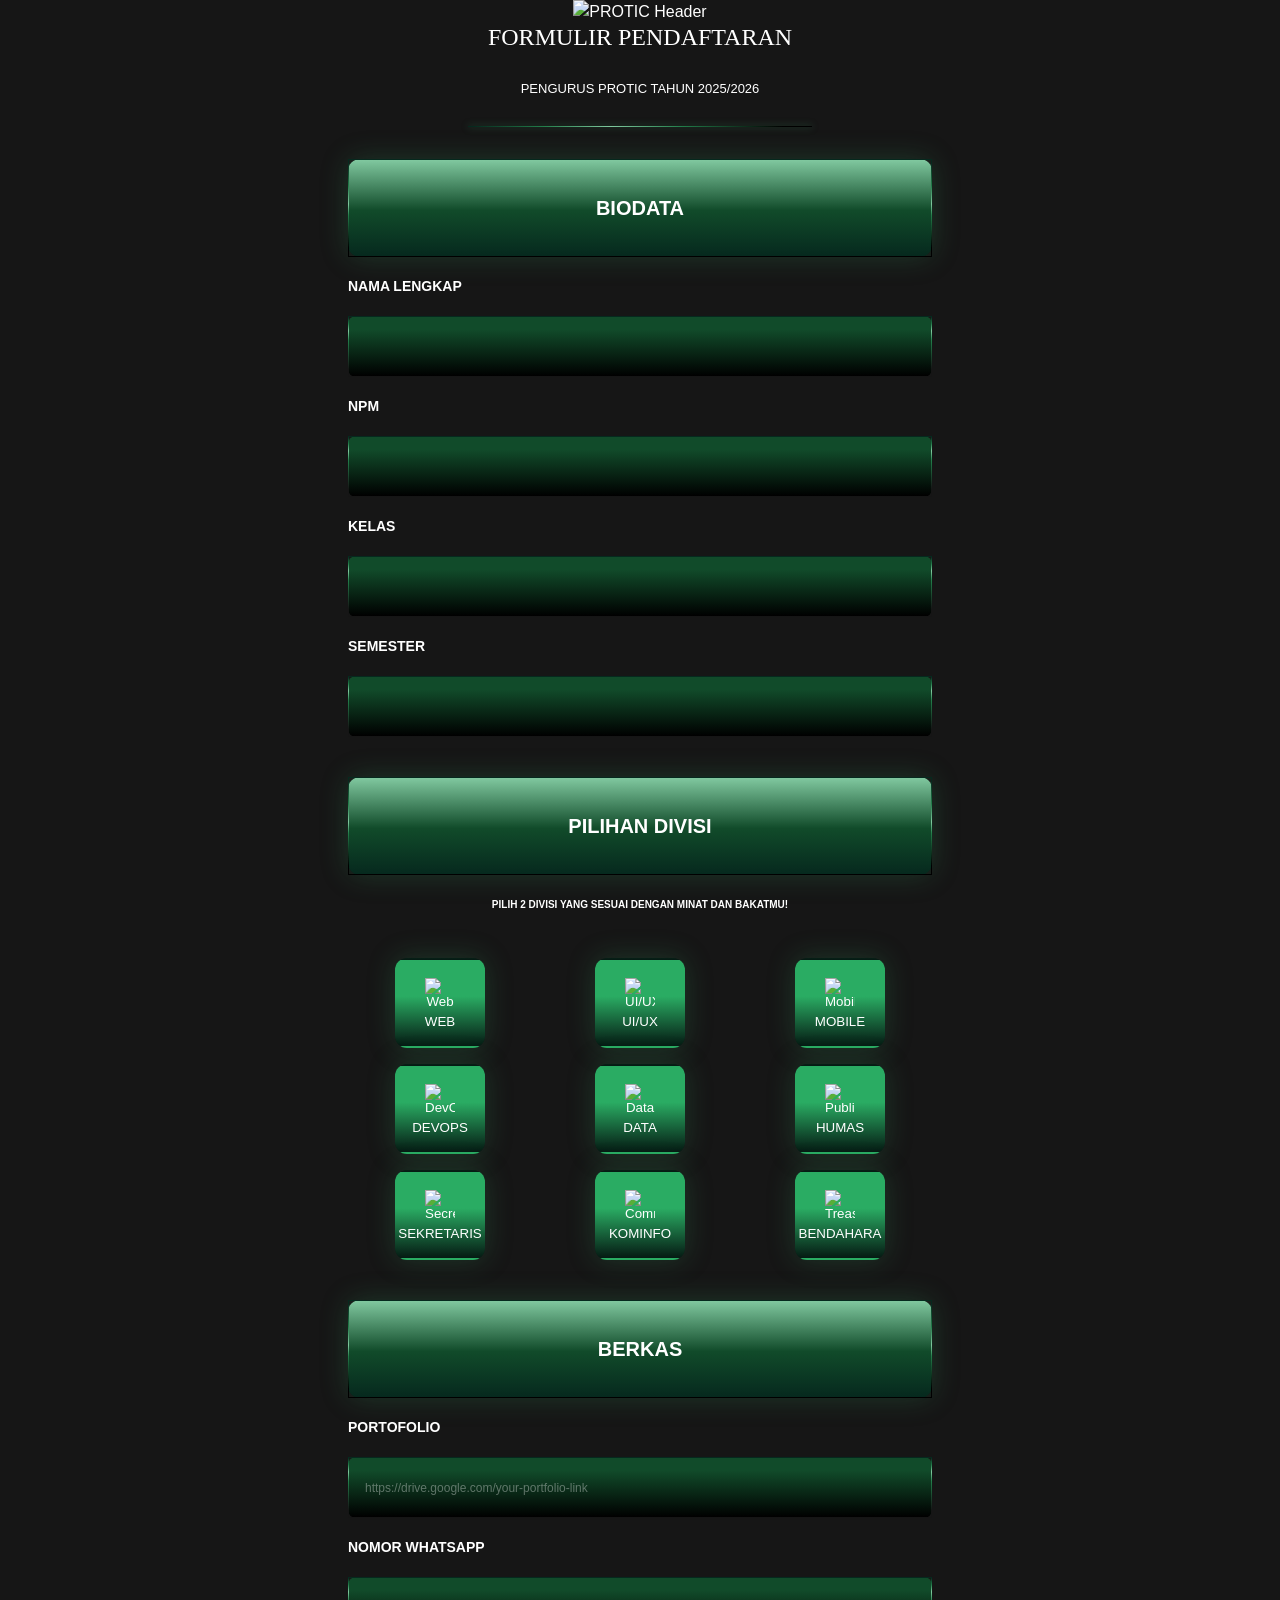
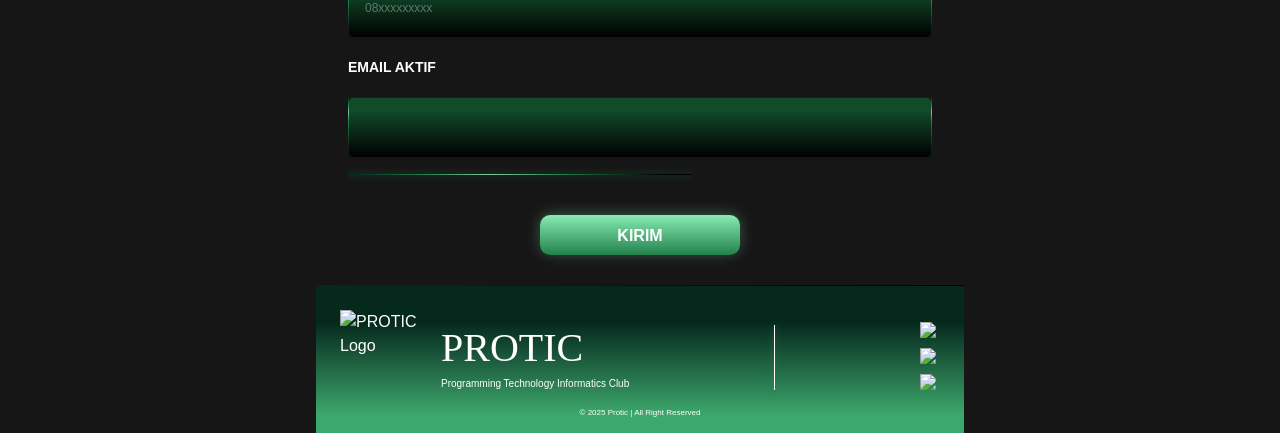
==== form.html @ 10210034 "finally" ====
<!DOCTYPE html>
<html lang="id">
  <head>
    <meta charset="UTF-8" />
    <meta name="viewport" content="width=device-width, initial-scale=1.0" />
    <title>PROTIC - Formulir Pendaftaran</title>
    <link rel="stylesheet" href="form.css" />
  </head>
  <body>
    <section class="registration-section">
      <header class="header">
        <img src="img/header.png" alt="PROTIC Header" class="header-image" />
      </header>

      <div class="form-title-section">
        <h2 class="form-title">FORMULIR PENDAFTARAN</h2>
        <p class="form-subtitle">Pengurus Protic tahun 2025/2026</p>
        <div class="form-divider"></div>
      </div>

      <form id="registrationForm" class="registration-form">
        <!-- BIODATA -->
        <div class="form-section">
          <div class="section-header">
            <h3 class="section-title">BIODATA</h3>
          </div>

          <div class="form-group">
            <label for="fullname" class="form-label">Nama Lengkap</label>
            <input type="text" id="fullname" name="fullname" class="form-input" required />
          </div>

          <div class="form-group">
            <label for="npm" class="form-label">NPM</label>
            <input type="number" id="npm" name="npm" class="form-input" required />
          </div>

          <div class="form-group">
            <label for="class" class="form-label">Kelas</label>
            <input type="number" id="class" name="class" class="form-input" required />
          </div>

          <div class="form-group">
            <label for="semester" class="form-label">Semester</label>
            <input type="number" id="semester" name="semester" class="form-input" required />
          </div>
        </div>

        <!-- PILIHAN DIVISI -->
        <div class="form-section">
          <div class="section-header">
            <h3 class="section-title">PILIHAN DIVISI</h3>
          </div>
          <p class="division-instruction">Pilih 2 Divisi yang sesuai dengan minat dan bakatmu!</p>

          <div class="division-grid">
            <button type="button" class="division-btn" data-division="WEB">
              <img src="https://codia-f2c.s3.us-west-1.amazonaws.com/image/2025-09-08/5uFCUuNzBu.svg" alt="Web Icon" />
              WEB
            </button>
            <button type="button" class="division-btn" data-division="UI/UX">
              <img src="https://codia-f2c.s3.us-west-1.amazonaws.com/image/2025-09-08/7jzX0UbUKY.svg" alt="UI/UX Icon" />
              UI/UX
            </button>
            <button type="button" class="division-btn" data-division="MOBILE">
              <img src="https://codia-f2c.s3.us-west-1.amazonaws.com/image/2025-09-08/jCEeAU9sNZ.svg" alt="Mobile Icon" />
              MOBILE
            </button>
            <button type="button" class="division-btn" data-division="DEVOPS">
              <img src="https://codia-f2c.s3.us-west-1.amazonaws.com/image/2025-09-08/ujreGDnSPE.svg" alt="DevOps Icon" />
              DEVOPS
            </button>
            <button type="button" class="division-btn" data-division="DATA">
              <img src="https://codia-f2c.s3.us-west-1.amazonaws.com/image/2025-09-08/94xnGqyXME.svg" alt="Data Icon" />
              DATA
            </button>
            <button type="button" class="division-btn" data-division="HUMAS">
              <img src="https://codia-f2c.s3.us-west-1.amazonaws.com/image/2025-09-08/uTAsOaWFyH.svg" alt="Public Relations Icon" />
              HUMAS
            </button>
            <button type="button" class="division-btn" data-division="SEKRETARIS">
              <img src="https://codia-f2c.s3.us-west-1.amazonaws.com/image/2025-09-08/Jew6vrLeY4.svg" alt="Secretary Icon" />
              SEKRETARIS
            </button>
            <button type="button" class="division-btn" data-division="KOMINFO">
              <img src="https://codia-f2c.s3.us-west-1.amazonaws.com/image/2025-09-08/0ZZbPizbCo.svg" alt="Communication Icon" />
              KOMINFO
            </button>
            <button type="button" class="division-btn" data-division="BENDAHARA">
              <img src="https://codia-f2c.s3.us-west-1.amazonaws.com/image/2025-09-08/VdxTPUnedF.svg" alt="Treasurer Icon" />
              BENDAHARA
            </button>
          </div>
        </div>

        <!-- BERKAS -->
        <div class="form-section">
          <div class="section-header">
            <h3 class="section-title">BERKAS</h3>
          </div>

          <div class="form-group">
            <label for="portfolio" class="form-label">Portofolio</label>
            <input
              type="url"
              id="portfolio"
              name="portfolio"
              class="form-input"
              placeholder="https://drive.google.com/your-portfolio-link"
            />
          </div>

          <div class="form-group">
            <label for="whatsapp" class="form-label">Nomor Whatsapp</label>
            <input
              type="number"
              id="whatsapp"
              name="whatsapp"
              class="form-input"
              placeholder="08xxxxxxxxx"
              required
            />
          </div>

          <div class="form-group">
            <label for="email" class="form-label">Email Aktif</label>
            <input type="email" id="email" name="email" class="form-input" required />
          </div>

          <div class="form-divider"></div>

          <button type="submit" id="submitBtn" class="submit-btn">
            <span id="btnText">Kirim</span>
            <span id="btnLoading" class="hidden">
              <svg
                class="spinner"
                xmlns="http://www.w3.org/2000/svg"
                fill="none"
                viewBox="0 0 24 24"
              >
                <circle
                  class="path"
                  cx="12"
                  cy="12"
                  r="10"
                  stroke="currentColor"
                  stroke-width="4"
                ></circle>
                <path
                  fill="currentColor"
                  d="M4 12a8 8 0 018-8V0C5.373 0 
                    0 5.373 0 12h4zm2 5.291A7.962 
                    7.962 0 014 12H0c0 3.042 1.135 
                    5.824 3 7.938l3-2.647z"
                ></path>
              </svg>
              Memproses...
            </span>
          </button>
        </div>
      </form>

      <footer class="footer">
        <div class="footer-content">
          <div class="footer-main">
            <div class="footer-logo">
              <img src="https://codia-f2c.s3.us-west-1.amazonaws.com/image/2025-09-08/pOR1YyEsWN.png" alt="PROTIC Logo" />
            </div>
            <div class="footer-text">
              <h3 class="footer-title">PROTIC</h3>
              <p class="footer-subtitle">Programming Technology Informatics Club</p>
            </div>
          </div>
          <div class="footer-divider"></div>
          <div class="footer-social">
            <a href="#" aria-label="Instagram" class="social-link">
              <img src="https://codia-f2c.s3.us-west-1.amazonaws.com/image/2025-09-08/Qo58fybJYO.svg" alt="Instagram" />
            </a>
            <a href="#" aria-label="Facebook" class="social-link">
              <img src="https://codia-f2c.s3.us-west-1.amazonaws.com/image/2025-09-08/yXf9Fjhke2.svg" alt="Facebook" />
            </a>
            <a href="#" aria-label="Twitter" class="social-link">
              <img src="https://codia-f2c.s3.us-west-1.amazonaws.com/image/2025-09-08/9QMxDqPuf8.svg" alt="Twitter" />
            </a>
          </div>
        </div>
        <p class="footer-copyright">© 2025 Protic | All Right Reserved</p>
      </footer>
    </section>

    <!-- SCRIPT -->
    <script>
      const scriptURL =
        'https://script.google.com/macros/s/AKfycbxPXP-SG8DzCrO-xe-j-eVgPndQYLILmJJl53G2R8bnclthyJ7pR0N65qgjhry-3yPNOg/exec'
      const form = document.getElementById('registrationForm')

      let selectedDivisions = []

      document.querySelectorAll('.division-btn').forEach((btn) => {
        btn.addEventListener('click', () => {
          const division = btn.dataset.division

          if (selectedDivisions.includes(division)) {
            // batalin pilihan
            selectedDivisions = selectedDivisions.filter((d) => d !== division)
            btn.classList.remove('active')
          } else {
            if (selectedDivisions.length < 2) {
              selectedDivisions.push(division)
              btn.classList.add('active')
            } else {
              alert('Kamu hanya boleh memilih 2 divisi!')
            }
          }
        })
      })

      form.addEventListener('submit', (e) => {
  e.preventDefault();

  if (selectedDivisions.length !== 2) {
    alert('Harap pilih tepat 2 divisi!');
    return;
  }

  const formData = {
    fullname: form.fullname.value,
    npm: form.npm.value,
    class: form.class.value,
    semester: form.semester.value,
    division1: selectedDivisions[0],
    division2: selectedDivisions[1],
    portfolio: form.portfolio.value,
    whatsapp: form.whatsapp.value,
    email: form.email.value,
  };

  setLoading(true); // aktifkan loading

  fetch(scriptURL, {
    method: 'POST',
    body: JSON.stringify(formData),
  })
    .then((res) => res.json())
    .then((data) => {
      window.location.href = 'thankyou.html';
    })
    .catch((err) => {
      console.error('Error!', err.message);
      alert('Terjadi kesalahan, coba lagi!');
    })
    .finally(() => {
      setLoading(false); // matikan loading kalau gagal
    });
});

      const submitBtn = document.getElementById("submitBtn");
      const btnText = document.getElementById("btnText");
      const btnLoading = document.getElementById("btnLoading");

      function setLoading(loading) {
        if (loading) {
          submitBtn.disabled = true;
          btnText.classList.add("hidden");
          btnLoading.classList.remove("hidden");
        } else {
          submitBtn.disabled = false;
          btnText.classList.remove("hidden");
          btnLoading.classList.add("hidden");
        }
      }

    </script>
  </body>
</html>
---- form.css ----
/*
===========================================
PROTIC Landing Page Styles (Revised)
Colors:
  Primary: #3BAE6D, #49D185, #87EBB3
  Dark Green: #06291E, #114B2A, #227D4A
  Background: #161616, #444444
  Text: #FFFFFF

Grid Width: 412px (mobile-first)
Fonts: Poppins (base), Dungeon (headings)
===========================================
*/

/* === RESET === */
* {
  margin: 0;
  padding: 0;
  box-sizing: border-box;
}

/* === VARIABLES === */
:root {
  /* Colors */
  --primary-green: #3BAE6D;
  --light-green: #49D185;
  --lighter-green: #87EBB3;
  --accent-green: #80C89F;
  --dark-green: #06291E;
  --medium-dark-green: #114B2A;
  --medium-green: #227D4A;
  --darker-green: #051A13;
  --background-dark: #161616;
  --background-darker: #444444;
  --text-white: #FFFFFF;
  --text-gray: rgba(255, 255, 255, 0.35);
  --black: #000000;

  /* Font Sizes */
  --font-xs: 7px;
  --font-sm: 8px;
  --font-md: 10px;
  --font-base: 11px;
  --font-lg: 12px;
  --font-xl: 13px;
  --font-2xl: 14px;
  --font-3xl: 15px;
  --font-4xl: 20px;
  --font-5xl: 24px;
  --font-6xl: 40px;

  /* Spacing */
  --spacing-xs: 6px;
  --spacing-sm: 8px;
  --spacing-md: 12px;
  --spacing-lg: 16px;
  --spacing-xl: 18px;
  --spacing-2xl: 24px;
  --spacing-3xl: 32px;
  --spacing-4xl: 40px;
  --spacing-5xl: 48px;

  /* Radius */
  --radius-sm: 6px;
  --radius-md: 8px;
  --radius-lg: 12px;
  --radius-xl: 60px;
  --radius-full: 137px;

  /* Shadows */
  --shadow-green: 0px 0px 27.3px rgba(48, 126, 82, 0.33);
  --shadow-green-strong: 0px 0px 27.3px rgba(48, 126, 82, 0.43);
  --shadow-hero: 0px 6px 69.3px rgba(3, 56, 26, 0.52),
                 0px 1px 16.7px rgba(255, 255, 255, 0.15);
  --shadow-button: 0px -1px 13.6px rgba(108, 184, 141, 0.43);
  --shadow-glow: 0px 0px 7.6px rgba(48, 126, 82, 1);
}

/* === BASE === */
body {
  font-family: "Poppins", sans-serif;
  background-color: var(--background-dark);
  color: var(--text-white);
  line-height: 1.5;
  max-width: 648px;
  margin: 0 auto;      
  display: block;     
}

a {
  text-decoration: none;
  color: inherit;
}

img {
  max-width: 100%;
  display: block;
}

.container {
  width: 100%;
  max-width: 412px;
  margin: 0 auto;
  padding: 0 var(--spacing-md);
}

/* Header Baru */
.header {
  display: flex;              /* aktifkan flexbox */
  justify-content: center;    /* center horizontal */
  align-items: center;        /* center vertical */
  width: 100%;
  height: 100%;              
  margin-top: 0;
  border: none;
  box-shadow: none;
  background: none;           /* pastikan tidak ada background dobel */
}

.header-image {
  max-width: 100%;   /* biar responsif */
  height: auto;
  display: block;
}

  /* Registration Section Specifics */
  .reg-footer {
  margin-top: var(--spacing-5xl);
  }
  
  .form-title-section {
  padding: 0 var(--spacing-2xl);
  display: flex;
  flex-direction: column;
  align-items: center;
  gap: var(--spacing-2xl);
  margin-bottom: var(--spacing-3xl);
  z-index: 1;
  }
  
  .form-title {
  font-family: 'Dungeon', serif;
  font-size: var(--font-5xl);
  font-weight: 400;
  line-height: 27px;
  text-transform: uppercase;
  text-align: center;
  }
  
  .form-subtitle {
  font-size: var(--font-xl);
  font-weight: 400;
  line-height: 27px;
  text-transform: uppercase;
  text-align: center;
  }
  
  .form-divider {
  width: 344px;
  height: 1px;
  background: linear-gradient(90deg, var(--dark-green) 1.44%, var(--medium-green) 21.84%, var(--accent-green) 41.50%, var(--medium-green) 62.27%, var(--black) 91.61%);
  box-shadow: var(--shadow-glow);
  }
  
  .registration-form {
  padding: 0 var(--spacing-3xl);
  display: flex;
  flex-direction: column;
  gap: var(--spacing-4xl);
  z-index: 1;
  }
  
  .form-section {
  display: flex;
  flex-direction: column;
  gap: var(--spacing-lg);
  }
  
  .section-header {
  background: linear-gradient(180deg, var(--accent-green) 0%, var(--medium-dark-green) 52.40%, var(--dark-green) 100%);
  border: 1px solid;
  border-image: linear-gradient(180deg, var(--dark-green) 3.58%, var(--medium-green) 27.28%, var(--accent-green) 45.91%, var(--medium-green) 57.31%, var(--black) 90.67%) 1;
  border-radius: var(--radius-lg);
  box-shadow: var(--shadow-green);
  padding: var(--spacing-3xl) var(--spacing-sm);
  display: flex;
  align-items: center;
  justify-content: center;
  }
  
  .section-title {
  font-size: var(--font-4xl);
  font-weight: 600;
  line-height: 32px;
  text-align: center;
  }
  
  .form-group {
  display: flex;
  flex-direction: column;
  gap: var(--spacing-lg);
  }
  
  .form-label {
  font-size: var(--font-2xl);
  font-weight: 600;
  line-height: 27px;
  text-transform: uppercase;
  }
  
  .form-input {
  width: 100%;
  height: 61px;
  background: linear-gradient(180deg, var(--medium-dark-green) 21.15%, var(--black) 100%);
  border: 1px solid;
  border-image: linear-gradient(180deg, var(--dark-green) 1.44%, var(--medium-green) 12.75%, var(--accent-green) 24.43%, var(--medium-green) 39.47%, #151515 87.33%) 1;
  border-radius: var(--radius-md);
  padding: var(--spacing-lg);
  color: var(--text-white);
  font-family: 'Poppins', sans-serif;
  font-size: var(--font-lg);
  font-weight: 300;
  line-height: 27px;
  }
  
  .form-input::placeholder {
  color: var(--text-gray);
  }
  
  .form-input:focus {
  outline: 2px solid var(--accent-green);
  outline-offset: 2px;
  }
  
/* Division Selection (FINAL REVISED) */
.division-instruction {
  font-size: var(--font-md);
  font-weight: 600;
  line-height: 27px;
  text-transform: uppercase;
  text-align: center;
  margin-bottom: var(--spacing-2xl);
}

.division-grid {
  display: grid; /* Menggunakan Grid Layout */
  grid-template-columns: repeat(3, 1fr); /* Membuat 3 kolom sama lebar */
  gap: var(--spacing-lg, 16px); /* Memberi jarak konsisten antar kartu */
  justify-items: center; /* Memastikan kartu berada di tengah kolomnya */
}

/* Tombol Divisi */
.division-btn {
  width: 90px; 
  height: 90px;
  background: linear-gradient(180deg, #2aac63 42.31%, var(--darker-green) 100%);
  border: 1px solid;
  border-image: linear-gradient(
    180deg,
    var(--dark-green) 3.58%,
    var(--medium-green) 27.28%,
    var(--accent-green) 45.91%,
    var(--medium-green) 57.31%,
    var(--black) 90.67%
  ) 1;
  border-radius: var(--radius-lg);
  box-shadow: var(--shadow-green);
  display: flex;
  flex-direction: column;
  align-items: center;
  justify-content: center;
  gap: var(--spacing-xs);
  cursor: pointer;
  transition: all 0.3s ease;
  color: var(--text-white);
  font-family: "Poppins", sans-serif;
}

/* Hover tombol biasa */
.division-btn:hover {
  transform: translateY(-4px); 
  box-shadow: var(--shadow-green-strong, 0px 0px 27.3px rgba(48, 126, 82, 0.43));
}

/* Fokus */
.division-btn:focus {
  outline-offset: 1px;
}

/* Tombol terpilih */
.division-btn.selected {
  background: linear-gradient(
    180deg,
    var(--accent-green) 42.31%,
    var(--medium-dark-green) 100%
  );
  border-color: var(--accent-green);
  transform: translateY(-2px); /* fix, tidak membesar */
  box-shadow: var(--shadow-green-strong, 0px 0px 27.3px rgba(48, 126, 82, 0.43));
}

/* Jika tombol terpilih di-hover, tetap sama */
.division-btn.selected:hover {
  transform: translateY(-2px); /* tetap stabil */
  box-shadow: var(--shadow-green-strong, 0px 0px 27.3px rgba(48, 126, 82, 0.43));
}

/* Icon di tombol */
.division-btn img {
  width: 30px;
  height: 30px;
}

/* Teks utama */
.division-btn span {
  font-size: var(--font-lg);
  font-weight: 600;
  line-height: 19.2px;
  text-transform: uppercase;
  text-align: center;
}

/* Teks kecil */
.division-btn .small-text {
  font-size: var(--font-sm);
  line-height: 12.8px;
}

  
  /* File Upload */
  .file-upload {
  width: 100%;
  height: 177px;
  background: linear-gradient(180deg, var(--medium-dark-green) 21.15%, var(--black) 100%);
  border: 1px solid;
  border-image: linear-gradient(180deg, var(--dark-green) 1.44%, var(--medium-green) 12.75%, var(--accent-green) 24.43%, var(--medium-green) 39.47%, #151515 87.33%) 1;
  border-radius: var(--radius-md);
  display: flex;
  flex-direction: column;
  align-items: center;
  justify-content: center;
  gap: var(--spacing-md);
  }
  
  .upload-icon img {
  width: 60px;
  height: 60px;
  }
  
  .upload-btn {
  width: 118px;
  height: 35px;
  background: linear-gradient(180deg, #69EEA3 21.15%, #010806 100%);
  border: 1px solid;
  border-image: linear-gradient(180deg, var(--dark-green) 1.44%, var(--medium-green) 12.75%, var(--accent-green) 24.43%, var(--medium-green) 39.47%, #151515 87.33%) 1;
  border-radius: var(--radius-md);
  color: var(--text-white);
  font-family: 'Poppins', sans-serif;
  font-size: var(--font-2xl);
  font-weight: 600;
  line-height: 27px;
  text-transform: uppercase;
  cursor: pointer;
  transition: all 0.3s ease;
  }
  
  .upload-btn:hover {
  transform: translateY(-1px);
  }
  
  .upload-btn:focus {
  outline: 2px solid var(--accent-green);
  outline-offset: 2px;
  }
  
  .file-info {
  font-size: var(--font-sm);
  font-weight: 400;
  line-height: 27px;
  text-transform: uppercase;
  text-align: center;
  color: var(--text-white);
  }
  
  /* Submit Button */
  .submit-btn {
  width: 148px;
  height: 40px;
  border-radius: var(--radius-xl);
  background: linear-gradient(180deg, var(--lighter-green) 0%, #23824C 100%);
  border: 1px solid;
  border-image: linear-gradient(180deg, var(--dark-green) 1.44%, var(--medium-green) 21.84%, var(--accent-green) 41.50%, var(--medium-green) 62.27%, var(--black) 91.61%) 1;
  box-shadow: var(--shadow-button);
  color: var(--text-white);
  font-family: 'Poppins', sans-serif;
  font-size: var(--font-5xl);
  font-weight: 600;
  line-height: 27px;
  text-transform: uppercase;
  cursor: pointer;
  transition: all 0.3s ease;
  align-self: center;
  margin-top: var(--spacing-2xl);
  margin-bottom: 30px;
  }
  
  .submit-btn:hover {
  transform: translateY(-2px);
  box-shadow: var(--shadow-button), 0px 4px 8px rgba(0, 0, 0, 0.2);
  }
  
  .submit-btn:focus {
  outline: 2px solid var(--accent-green);
  outline-offset: 2px;
  }


/* === FOOTER === */
.footer {
  width: 100%; /* full viewport width */
  min-height: 147px;
  background: linear-gradient(180deg, var(--dark-green) 25%, #3DA86C 88%);
  border-top: 1px solid;
  border-image: linear-gradient(90deg, var(--dark-green), var(--black)) 1;
  padding: var(--spacing-2xl) var(--spacing-2xl) 8px;
  display: flex;
  flex-direction: column;
  justify-content: space-between;
  margin: 0; /* biar nempel ke viewport */
}


.footer-content {
  display: flex;
  justify-content: space-between;
  align-items: center;
  gap: var(--spacing-xl); /* tambah jarak antara text & sosmed */
}

.footer-main {
  display: flex;
  gap: var(--spacing-lg);
  align-items: center;
}

.footer-logo img {
  width: 85px;
  height: 95px;
}

.footer-text {
  flex: 1;
}

.footer-title {
  font-family: 'Dungeon', serif;
  font-size: var(--font-6xl);
  font-weight: 400;
  line-height: 45px;
  margin-bottom: var(--spacing-xs);
}

.footer-subtitle {
  font-size: var(--font-md);
  font-weight: 400;
  line-height: 15px;
}

.footer-divider {
  width: 1px;
  height: 65px;
  background: var(--text-white);
  box-shadow: var(--shadow-glow);
}

.footer-social {
  display: flex;
  flex-direction: column;
  gap: var(--spacing-xs);
}

.social-link img {
  width: 20px;
  height: 20px;
}

.footer-copyright {
  font-size: var(--font-sm);
  font-weight: 500;
  line-height: 16px;
  text-align: center;
  margin-top: auto;
  padding-bottom: 4px; /* biar nempel ke bawah */
}

/* === Division Button Active State === */
.division-btn {
  border: 2px solid transparent;
  border-radius: 12px;
  padding: 10px;
  transition: 0.3s ease;
}

.division-btn.active {
  border: 2px solid var(--primary-green); /* hijau tegas */
  /* background: linear-gradient(180deg, #2AAC63 2.31%, var(--darker-green) 80%, var(--darker-green) 60%, var(--darker-green) 50%); */
  background: linear-gradient(180deg, #2AAC63 , #06291E 80%);
  color: #fff;
  transform: scale(1);
  box-shadow: 0 0 12px rgba(59, 174, 109, 0.7);
}

.submit-btn {
  background: linear-gradient(180deg, var(--lighter-green) 0%, #23824C 100%);
  color: #fff;
  font-size: 16px;
  font-weight: 600;
  padding: 12px 24px;
  width: 200px ;
  border: none;
  border-radius: 10px;
  cursor: pointer;
  display: inline-flex;
  align-items: center;
  justify-content: center;
  gap: 8px;
  transition: all 0.25s ease;
}

.submit-btn:hover:not(:disabled) {
  transform: scale(1.03);}

.submit-btn:active:not(:disabled) {
  transform: scale(0.98);
}

.submit-btn:disabled {
  opacity: 0.75;
  cursor: not-allowed;
}

.hidden {
  display: none;
}

.spinner {
  height: 20px;
  width: 20px;
  margin-right: 6px;
  vertical-align: middle;
  animation: spin 1s linear infinite;
  display: inline-block;
}

@keyframes spin {
  to {
    transform: rotate(360deg);
  }
}
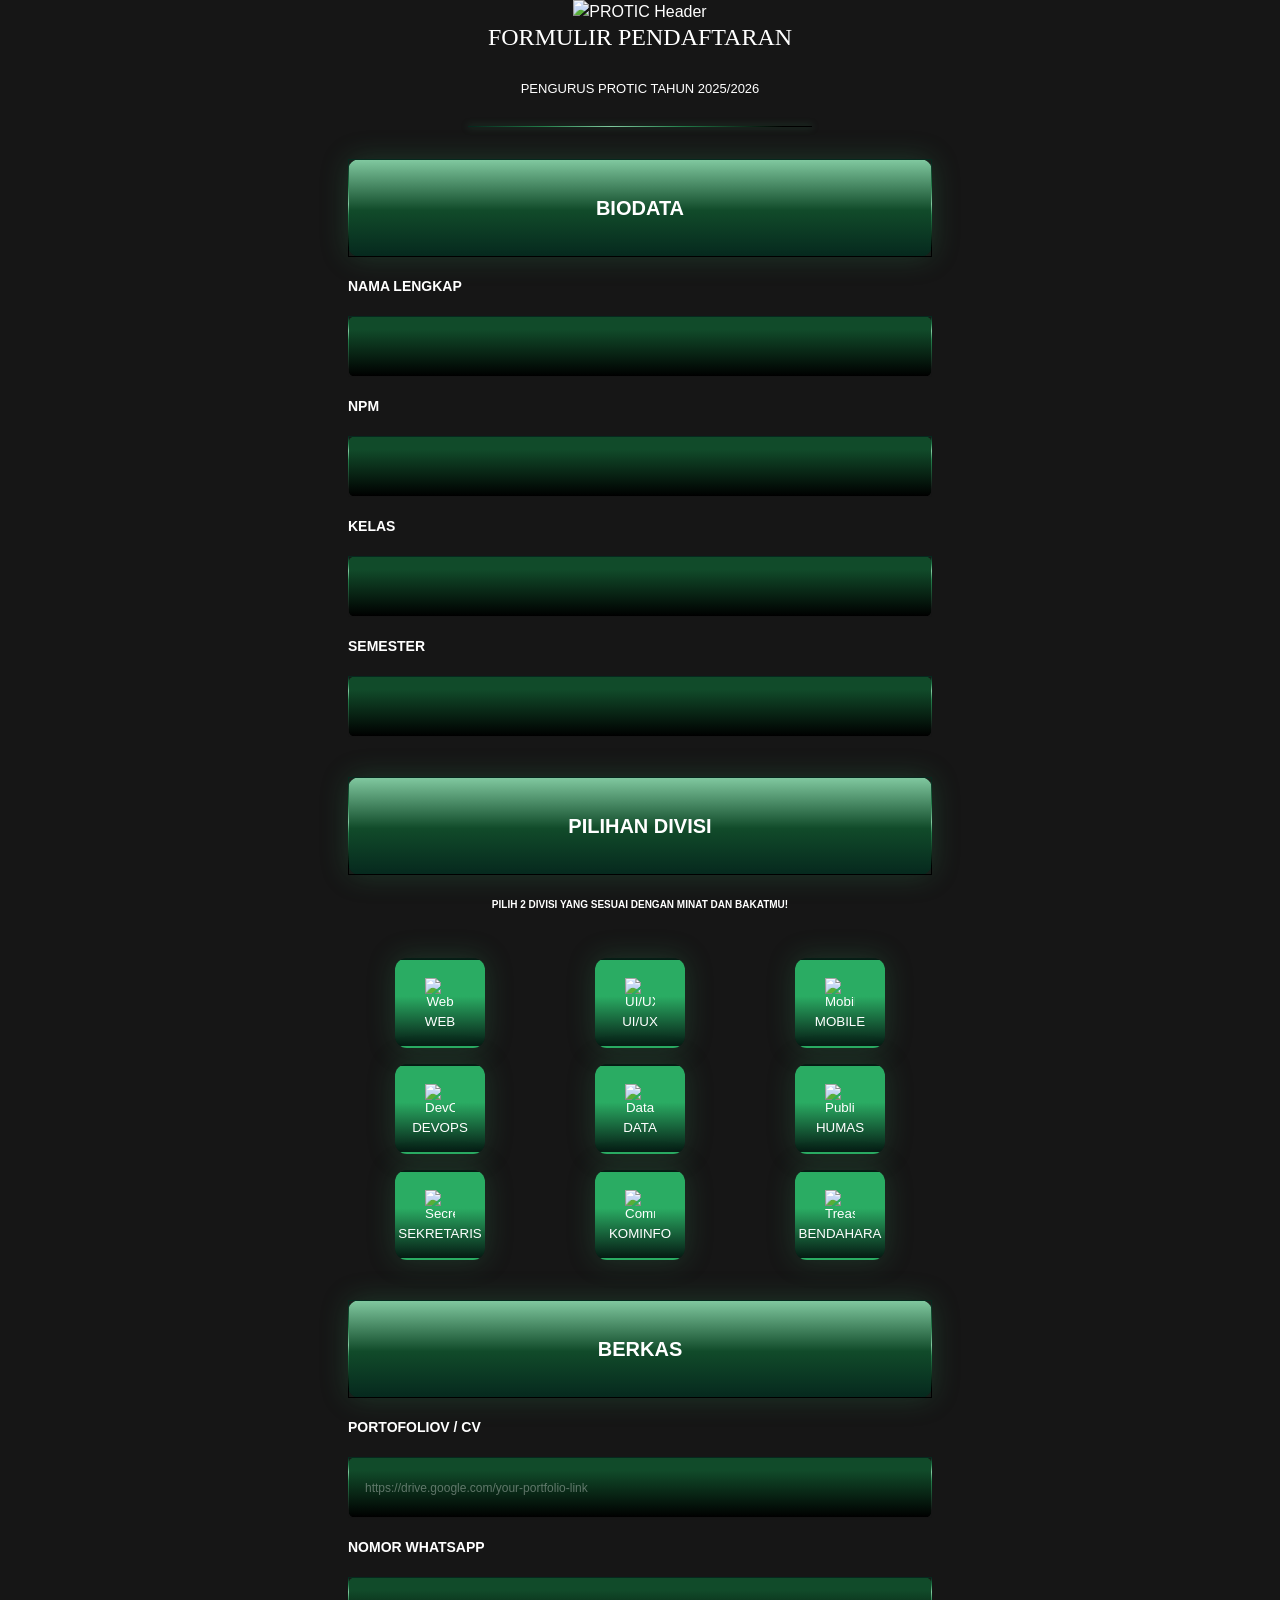
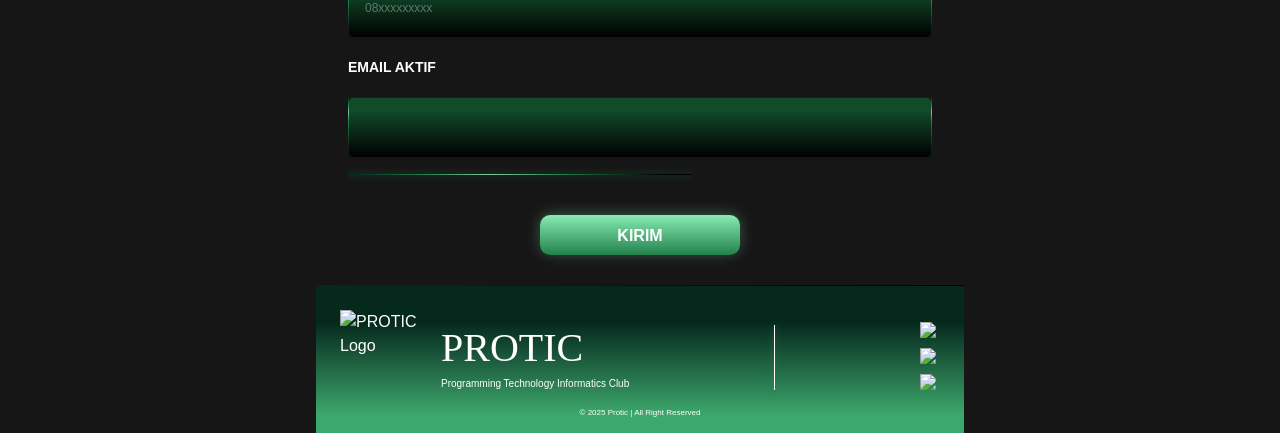
==== commit b86e1ba2: "fix form kelas + url join community" ====
--- a/form.html
+++ b/form.html
@@ -37,7 +37,7 @@
 
           <div class="form-group">
             <label for="class" class="form-label">Kelas</label>
-            <input type="number" id="class" name="class" class="form-input" required />
+            <input type="text" id="class" name="class" class="form-input" required />
           </div>
 
           <div class="form-group">
@@ -100,7 +100,7 @@
           </div>
 
           <div class="form-group">
-            <label for="portfolio" class="form-label">Portofolio</label>
+            <label for="portfolio" class="form-label">Portofoliov / CV</label>
             <input
               type="url"
               id="portfolio"
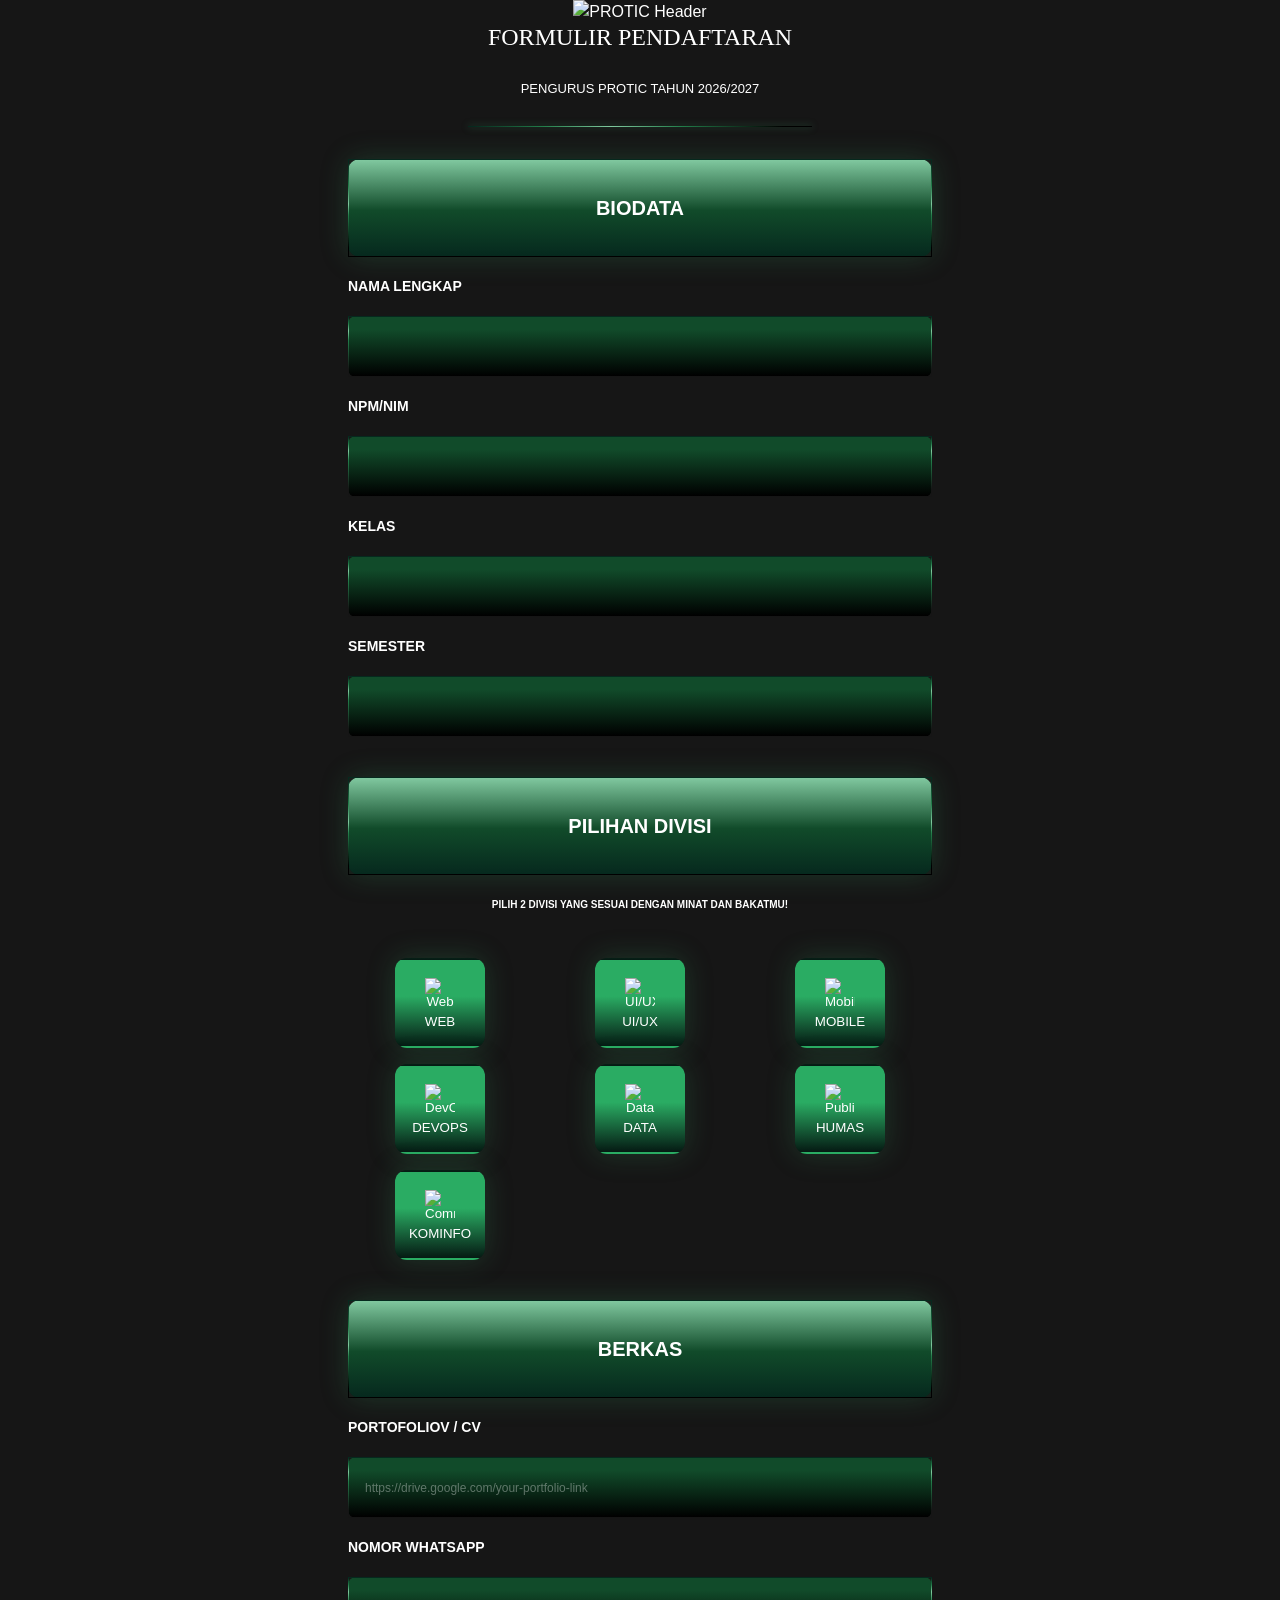
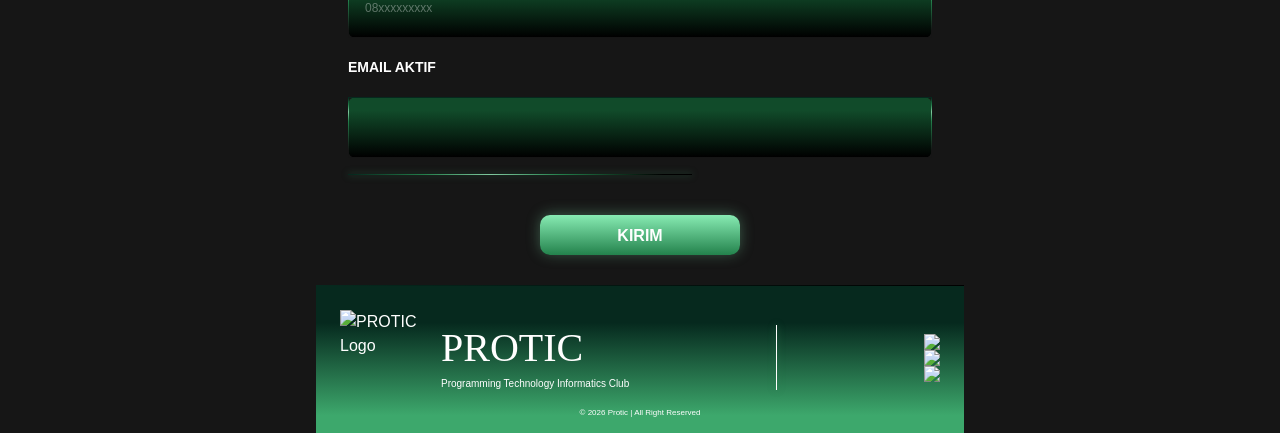
==== commit 8179e7a9: "Update image dan opsi divisi untuk oprec 2026" ====
--- a/form.html
+++ b/form.html
@@ -1,4 +1,4 @@
-<!DOCTYPE html>
+<!doctype html>
 <html lang="id">
   <head>
     <meta charset="UTF-8" />
@@ -14,7 +14,7 @@
 
       <div class="form-title-section">
         <h2 class="form-title">FORMULIR PENDAFTARAN</h2>
-        <p class="form-subtitle">Pengurus Protic tahun 2025/2026</p>
+        <p class="form-subtitle">Pengurus Protic tahun 2026/2027</p>
         <div class="form-divider"></div>
       </div>
 
@@ -27,22 +27,46 @@
 
           <div class="form-group">
             <label for="fullname" class="form-label">Nama Lengkap</label>
-            <input type="text" id="fullname" name="fullname" class="form-input" required />
-          </div>
-
-          <div class="form-group">
-            <label for="npm" class="form-label">NPM</label>
-            <input type="number" id="npm" name="npm" class="form-input" required />
+            <input
+              type="text"
+              id="fullname"
+              name="fullname"
+              class="form-input"
+              required
+            />
+          </div>
+
+          <div class="form-group">
+            <label for="npm" class="form-label">NPM/NIM</label>
+            <input
+              type="number"
+              id="npm"
+              name="npm"
+              class="form-input"
+              required
+            />
           </div>
 
           <div class="form-group">
             <label for="class" class="form-label">Kelas</label>
-            <input type="text" id="class" name="class" class="form-input" required />
+            <input
+              type="text"
+              id="class"
+              name="class"
+              class="form-input"
+              required
+            />
           </div>
 
           <div class="form-group">
             <label for="semester" class="form-label">Semester</label>
-            <input type="number" id="semester" name="semester" class="form-input" required />
+            <input
+              type="number"
+              id="semester"
+              name="semester"
+              class="form-input"
+              required
+            />
           </div>
         </div>
 
@@ -51,45 +75,82 @@
           <div class="section-header">
             <h3 class="section-title">PILIHAN DIVISI</h3>
           </div>
-          <p class="division-instruction">Pilih 2 Divisi yang sesuai dengan minat dan bakatmu!</p>
+          <p class="division-instruction">
+            Pilih 2 Divisi yang sesuai dengan minat dan bakatmu!
+          </p>
 
           <div class="division-grid">
             <button type="button" class="division-btn" data-division="WEB">
-              <img src="https://codia-f2c.s3.us-west-1.amazonaws.com/image/2025-09-08/5uFCUuNzBu.svg" alt="Web Icon" />
+              <img
+                src="https://codia-f2c.s3.us-west-1.amazonaws.com/image/2025-09-08/5uFCUuNzBu.svg"
+                alt="Web Icon"
+              />
               WEB
             </button>
             <button type="button" class="division-btn" data-division="UI/UX">
-              <img src="https://codia-f2c.s3.us-west-1.amazonaws.com/image/2025-09-08/7jzX0UbUKY.svg" alt="UI/UX Icon" />
+              <img
+                src="https://codia-f2c.s3.us-west-1.amazonaws.com/image/2025-09-08/7jzX0UbUKY.svg"
+                alt="UI/UX Icon"
+              />
               UI/UX
             </button>
             <button type="button" class="division-btn" data-division="MOBILE">
-              <img src="https://codia-f2c.s3.us-west-1.amazonaws.com/image/2025-09-08/jCEeAU9sNZ.svg" alt="Mobile Icon" />
+              <img
+                src="https://codia-f2c.s3.us-west-1.amazonaws.com/image/2025-09-08/jCEeAU9sNZ.svg"
+                alt="Mobile Icon"
+              />
               MOBILE
             </button>
             <button type="button" class="division-btn" data-division="DEVOPS">
-              <img src="https://codia-f2c.s3.us-west-1.amazonaws.com/image/2025-09-08/ujreGDnSPE.svg" alt="DevOps Icon" />
+              <img
+                src="https://codia-f2c.s3.us-west-1.amazonaws.com/image/2025-09-08/ujreGDnSPE.svg"
+                alt="DevOps Icon"
+              />
               DEVOPS
             </button>
             <button type="button" class="division-btn" data-division="DATA">
-              <img src="https://codia-f2c.s3.us-west-1.amazonaws.com/image/2025-09-08/94xnGqyXME.svg" alt="Data Icon" />
+              <img
+                src="https://codia-f2c.s3.us-west-1.amazonaws.com/image/2025-09-08/94xnGqyXME.svg"
+                alt="Data Icon"
+              />
               DATA
             </button>
             <button type="button" class="division-btn" data-division="HUMAS">
-              <img src="https://codia-f2c.s3.us-west-1.amazonaws.com/image/2025-09-08/uTAsOaWFyH.svg" alt="Public Relations Icon" />
+              <img
+                src="https://codia-f2c.s3.us-west-1.amazonaws.com/image/2025-09-08/uTAsOaWFyH.svg"
+                alt="Public Relations Icon"
+              />
               HUMAS
             </button>
-            <button type="button" class="division-btn" data-division="SEKRETARIS">
-              <img src="https://codia-f2c.s3.us-west-1.amazonaws.com/image/2025-09-08/Jew6vrLeY4.svg" alt="Secretary Icon" />
+            <!-- <button
+              type="button"
+              class="division-btn"
+              data-division="SEKRETARIS"
+            >
+              <img
+                src="https://codia-f2c.s3.us-west-1.amazonaws.com/image/2025-09-08/Jew6vrLeY4.svg"
+                alt="Secretary Icon"
+              />
               SEKRETARIS
-            </button>
+            </button> -->
             <button type="button" class="division-btn" data-division="KOMINFO">
-              <img src="https://codia-f2c.s3.us-west-1.amazonaws.com/image/2025-09-08/0ZZbPizbCo.svg" alt="Communication Icon" />
+              <img
+                src="https://codia-f2c.s3.us-west-1.amazonaws.com/image/2025-09-08/0ZZbPizbCo.svg"
+                alt="Communication Icon"
+              />
               KOMINFO
             </button>
-            <button type="button" class="division-btn" data-division="BENDAHARA">
-              <img src="https://codia-f2c.s3.us-west-1.amazonaws.com/image/2025-09-08/VdxTPUnedF.svg" alt="Treasurer Icon" />
+            <!-- <button
+              type="button"
+              class="division-btn"
+              data-division="BENDAHARA"
+            > 
+             <img
+                src="https://codia-f2c.s3.us-west-1.amazonaws.com/image/2025-09-08/VdxTPUnedF.svg"
+                alt="Treasurer Icon"
+              />
               BENDAHARA
-            </button>
+            </button> -->
           </div>
         </div>
 
@@ -124,7 +185,13 @@
 
           <div class="form-group">
             <label for="email" class="form-label">Email Aktif</label>
-            <input type="email" id="email" name="email" class="form-input" required />
+            <input
+              type="email"
+              id="email"
+              name="email"
+              class="form-input"
+              required
+            />
           </div>
 
           <div class="form-divider"></div>
@@ -164,95 +231,110 @@
         <div class="footer-content">
           <div class="footer-main">
             <div class="footer-logo">
-              <img src="https://codia-f2c.s3.us-west-1.amazonaws.com/image/2025-09-08/pOR1YyEsWN.png" alt="PROTIC Logo" />
+              <img
+                src="https://codia-f2c.s3.us-west-1.amazonaws.com/image/2025-09-08/pOR1YyEsWN.png"
+                alt="PROTIC Logo"
+              />
             </div>
             <div class="footer-text">
               <h3 class="footer-title">PROTIC</h3>
-              <p class="footer-subtitle">Programming Technology Informatics Club</p>
+              <p class="footer-subtitle">
+                Programming Technology Informatics Club
+              </p>
             </div>
           </div>
           <div class="footer-divider"></div>
-          <div class="footer-social">
-            <a href="#" aria-label="Instagram" class="social-link">
-              <img src="https://codia-f2c.s3.us-west-1.amazonaws.com/image/2025-09-08/Qo58fybJYO.svg" alt="Instagram" />
-            </a>
-            <a href="#" aria-label="Facebook" class="social-link">
-              <img src="https://codia-f2c.s3.us-west-1.amazonaws.com/image/2025-09-08/yXf9Fjhke2.svg" alt="Facebook" />
-            </a>
-            <a href="#" aria-label="Twitter" class="social-link">
-              <img src="https://codia-f2c.s3.us-west-1.amazonaws.com/image/2025-09-08/9QMxDqPuf8.svg" alt="Twitter" />
-            </a>
+          <div class="flex flex-row md:flex-col gap-2">
+            <a href="https://github.com/Protic-PNC" aria-label="Github"
+              ><img
+                src="https://codia-f2c.s3.us-west-1.amazonaws.com/image/2025-09-08/Qo58fybJYO.svg"
+                class="w-[20px] h-[20px]"
+            /></a>
+            <a
+              href="https://www.instagram.com/protic_pnc?stkn=anlzMDhlMzlucmJh"
+              aria-label="Instagram"
+              ><img
+                src="https://codia-f2c.s3.us-west-1.amazonaws.com/image/2025-09-08/yXf9Fjhke2.svg"
+                class="w-[20px] h-[20px]"
+            /></a>
+            <a
+              href="https://www.linkedin.com/company/proticpnc/"
+              aria-label="Linkedin"
+              ><img
+                src="https://codia-f2c.s3.us-west-1.amazonaws.com/image/2025-09-08/9QMxDqPuf8.svg"
+                class="w-[20px] h-[20px]"
+            /></a>
           </div>
         </div>
-        <p class="footer-copyright">© 2025 Protic | All Right Reserved</p>
+        <p class="footer-copyright">© 2026 Protic | All Right Reserved</p>
       </footer>
     </section>
 
     <!-- SCRIPT -->
     <script>
       const scriptURL =
-        'https://script.google.com/macros/s/AKfycbxPXP-SG8DzCrO-xe-j-eVgPndQYLILmJJl53G2R8bnclthyJ7pR0N65qgjhry-3yPNOg/exec'
-      const form = document.getElementById('registrationForm')
-
-      let selectedDivisions = []
-
-      document.querySelectorAll('.division-btn').forEach((btn) => {
-        btn.addEventListener('click', () => {
-          const division = btn.dataset.division
+        "https://script.google.com/macros/s/AKfycbwIQSXMYo9amj9RHuLhKVcUNThJNoF2sn64q2GhZekD0nsCh4cCO5tcO0MrxMygBV-Z/exec";
+      const form = document.getElementById("registrationForm");
+
+      let selectedDivisions = [];
+
+      document.querySelectorAll(".division-btn").forEach((btn) => {
+        btn.addEventListener("click", () => {
+          const division = btn.dataset.division;
 
           if (selectedDivisions.includes(division)) {
             // batalin pilihan
-            selectedDivisions = selectedDivisions.filter((d) => d !== division)
-            btn.classList.remove('active')
+            selectedDivisions = selectedDivisions.filter((d) => d !== division);
+            btn.classList.remove("active");
           } else {
             if (selectedDivisions.length < 2) {
-              selectedDivisions.push(division)
-              btn.classList.add('active')
+              selectedDivisions.push(division);
+              btn.classList.add("active");
             } else {
-              alert('Kamu hanya boleh memilih 2 divisi!')
+              alert("Kamu hanya boleh memilih 2 divisi!");
             }
           }
+        });
+      });
+
+      form.addEventListener("submit", (e) => {
+        e.preventDefault();
+
+        if (selectedDivisions.length !== 2) {
+          alert("Harap pilih tepat 2 divisi!");
+          return;
+        }
+
+        const formData = {
+          fullname: form.fullname.value,
+          npm: form.npm.value,
+          class: form.class.value,
+          semester: form.semester.value,
+          division1: selectedDivisions[0],
+          division2: selectedDivisions[1],
+          portfolio: form.portfolio.value,
+          whatsapp: form.whatsapp.value,
+          email: form.email.value,
+        };
+
+        setLoading(true); // aktifkan loading
+
+        fetch(scriptURL, {
+          method: "POST",
+          body: JSON.stringify(formData),
         })
-      })
-
-      form.addEventListener('submit', (e) => {
-  e.preventDefault();
-
-  if (selectedDivisions.length !== 2) {
-    alert('Harap pilih tepat 2 divisi!');
-    return;
-  }
-
-  const formData = {
-    fullname: form.fullname.value,
-    npm: form.npm.value,
-    class: form.class.value,
-    semester: form.semester.value,
-    division1: selectedDivisions[0],
-    division2: selectedDivisions[1],
-    portfolio: form.portfolio.value,
-    whatsapp: form.whatsapp.value,
-    email: form.email.value,
-  };
-
-  setLoading(true); // aktifkan loading
-
-  fetch(scriptURL, {
-    method: 'POST',
-    body: JSON.stringify(formData),
-  })
-    .then((res) => res.json())
-    .then((data) => {
-      window.location.href = 'thankyou.html';
-    })
-    .catch((err) => {
-      console.error('Error!', err.message);
-      alert('Terjadi kesalahan, coba lagi!');
-    })
-    .finally(() => {
-      setLoading(false); // matikan loading kalau gagal
-    });
-});
+          .then((res) => res.json())
+          .then((data) => {
+            window.location.href = "thankyou.html";
+          })
+          .catch((err) => {
+            console.error("Error!", err.message);
+            alert("Terjadi kesalahan, coba lagi!");
+          })
+          .finally(() => {
+            setLoading(false); // matikan loading kalau gagal
+          });
+      });
 
       const submitBtn = document.getElementById("submitBtn");
       const btnText = document.getElementById("btnText");
@@ -269,7 +351,6 @@
           btnLoading.classList.add("hidden");
         }
       }
-
     </script>
   </body>
 </html>
